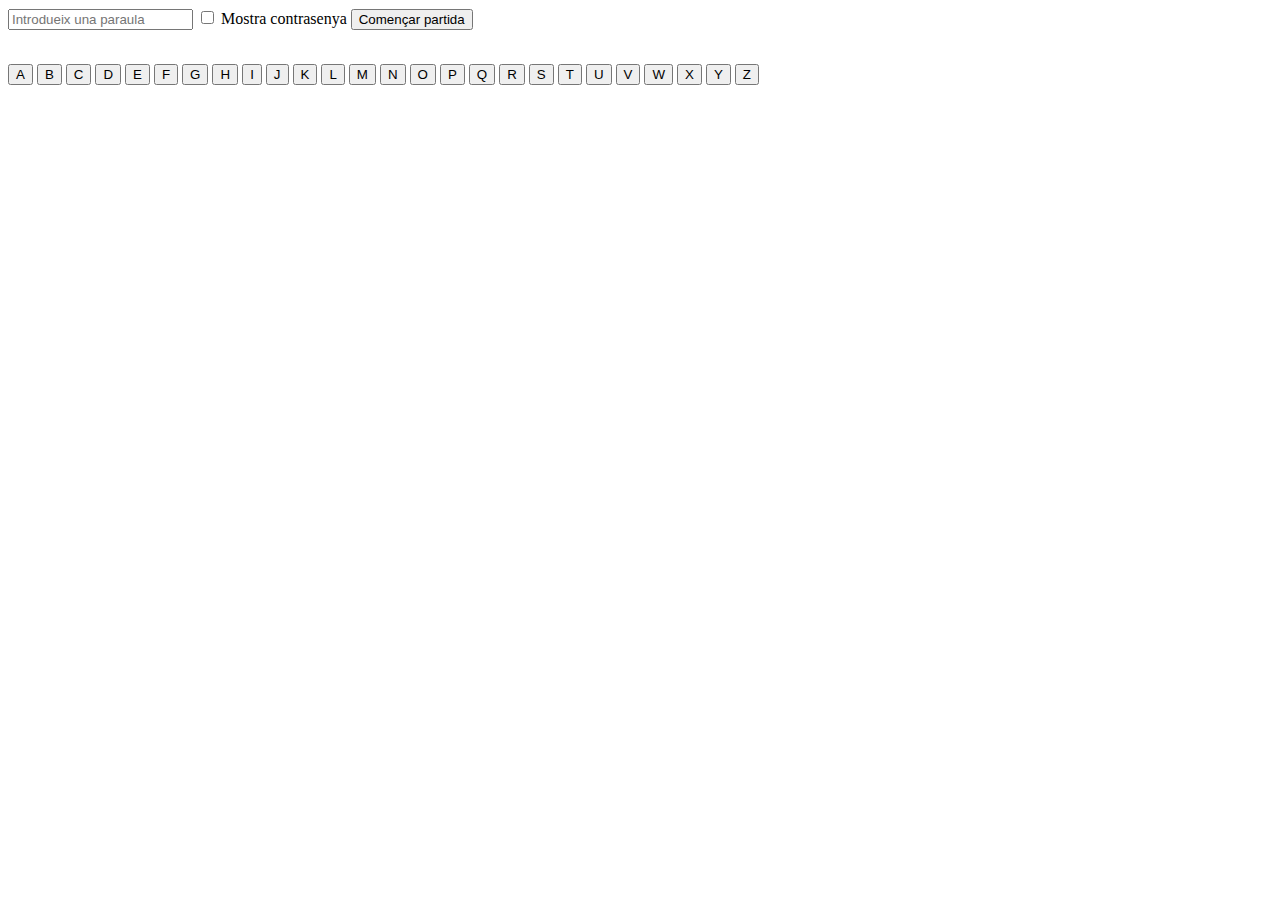
==== Act3/index.html @ 6b3b6e40 "afegit lletres y linies" ====
<!DOCTYPE html>
<html lang="en">
<head>
    <meta charset="UTF-8">
    <meta name="viewport" content="width=device-width, initial-scale=1.0">
    <title>Document</title>
</head>
<body>
    <input id="paraulaSecreta" type="password" placeholder="Introdueix una paraula">
    <input id="mostrarContra" type="checkbox" onclick="mostraPassw()"> Mostra contrasenya
    <button id="començarPartida" onclick="comencarPartida()">Començar partida</button>
    <br>
    <br>
    <p id="linias" onclick="espaisParaulaSecreta()"></p>
    <button onclick="mostrarContenidoBoton('A');">A</button>
    <button onclick="mostrarContenidoBoton('B');">B</button>
    <button onclick="mostrarContenidoBoton('C');">C</button>
    <button onclick="mostrarContenidoBoton('D');">D</button>
    <button onclick="mostrarContenidoBoton('E');">E</button>
    <button onclick="mostrarContenidoBoton('F');">F</button>
    <button onclick="mostrarContenidoBoton('G');">G</button>
    <button onclick="mostrarContenidoBoton('H');">H</button>
    <button onclick="mostrarContenidoBoton('I');">I</button>
    <button onclick="mostrarContenidoBoton('J');">J</button>
    <button onclick="mostrarContenidoBoton('K');">K</button>
    <button onclick="mostrarContenidoBoton('L');">L</button>
    <button onclick="mostrarContenidoBoton('M');">M</button>
    <button onclick="mostrarContenidoBoton('N');">N</button>
    <button onclick="mostrarContenidoBoton('O');">O</button>
    <button onclick="mostrarContenidoBoton('P');">P</button>
    <button onclick="mostrarContenidoBoton('Q');">Q</button>
    <button onclick="mostrarContenidoBoton('R');">R</button>
    <button onclick="mostrarContenidoBoton('S');">S</button>
    <button onclick="mostrarContenidoBoton('T');">T</button>
    <button onclick="mostrarContenidoBoton('U');">U</button>
    <button onclick="mostrarContenidoBoton('V');">V</button>
    <button onclick="mostrarContenidoBoton('W');">W</button>
    <button onclick="mostrarContenidoBoton('X');">X</button>
    <button onclick="mostrarContenidoBoton('Y');">Y</button>
    <button onclick="mostrarContenidoBoton('Z');">Z</button>


    <script src="index.js"></script>
</body>
</html>
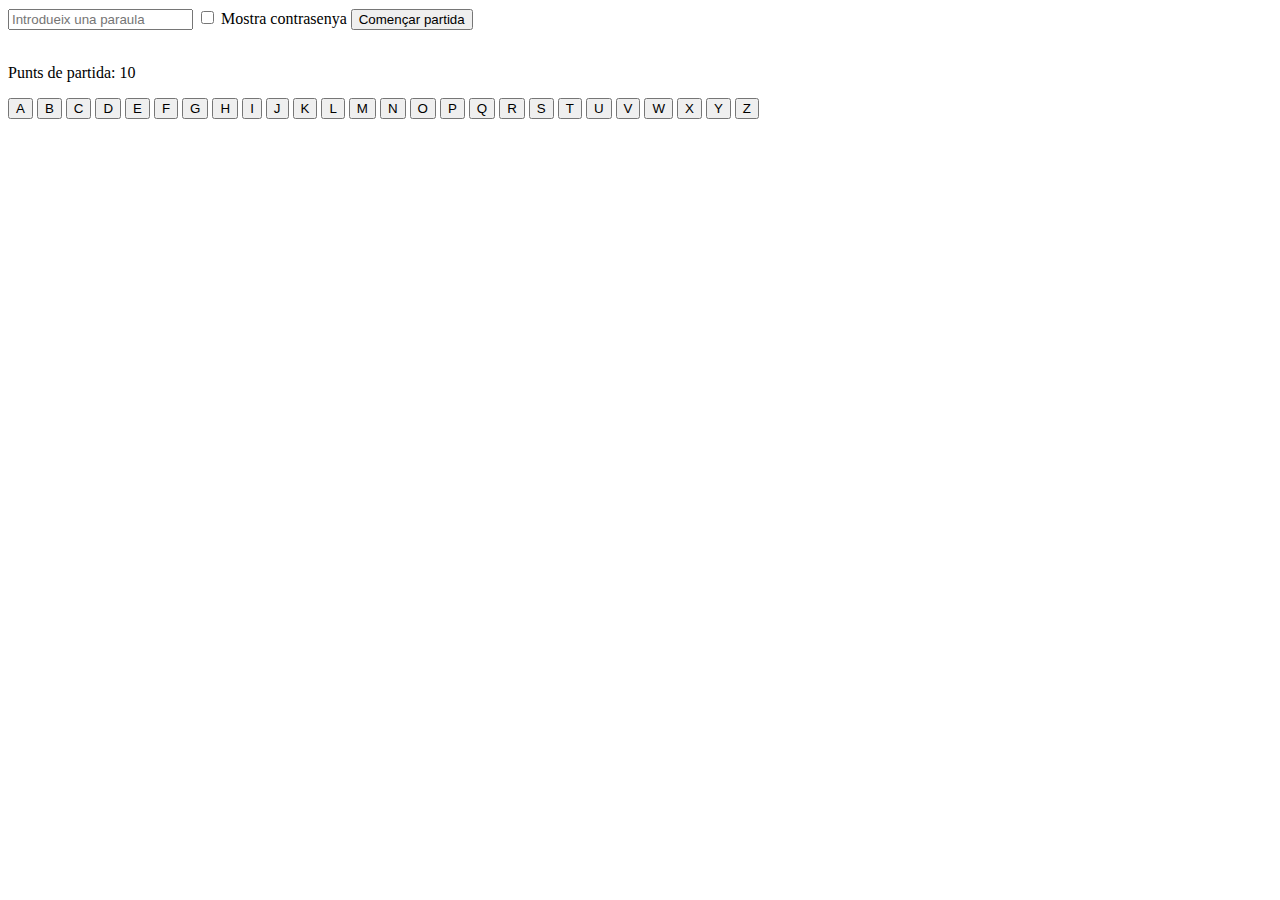
==== commit f1e172d2: "afegit fins el punt" ====
--- a/Act3/index.html
+++ b/Act3/index.html
@@ -12,6 +12,7 @@
     <br>
     <br>
     <p id="linias" onclick="espaisParaulaSecreta()"></p>
+    <p>Punts de partida: <span id="jugades">10</span></p>
     <button onclick="mostrarContenidoBoton('A');">A</button>
     <button onclick="mostrarContenidoBoton('B');">B</button>
     <button onclick="mostrarContenidoBoton('C');">C</button>
@@ -39,7 +40,6 @@
     <button onclick="mostrarContenidoBoton('Y');">Y</button>
     <button onclick="mostrarContenidoBoton('Z');">Z</button>
 
-
     <script src="index.js"></script>
 </body>
 </html>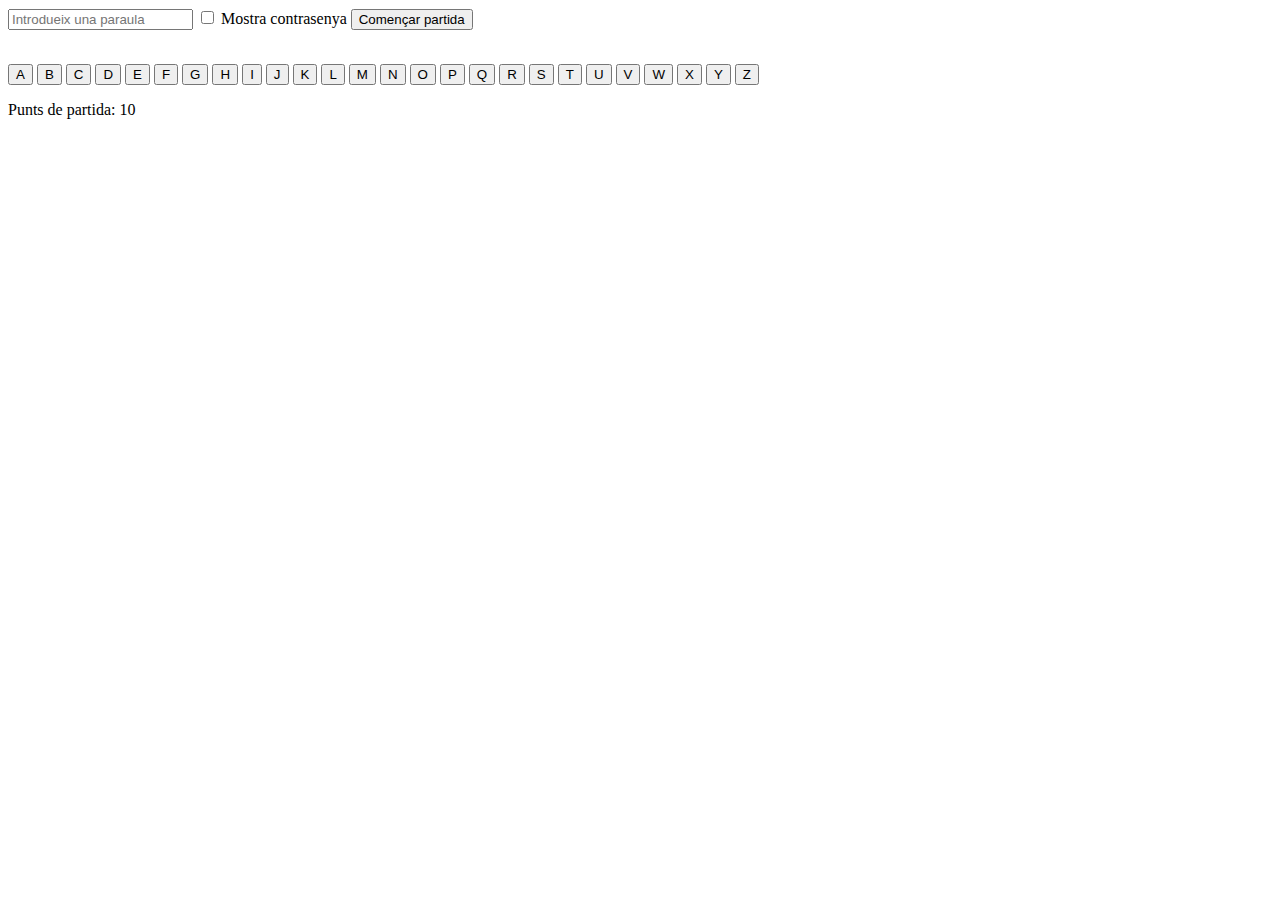
==== commit a0ec3dd3: "fet fins el punt 2" ====
--- a/Act3/index.html
+++ b/Act3/index.html
@@ -12,7 +12,6 @@
     <br>
     <br>
     <p id="linias" onclick="espaisParaulaSecreta()"></p>
-    <p>Punts de partida: <span id="jugades">10</span></p>
     <button onclick="mostrarContenidoBoton('A');">A</button>
     <button onclick="mostrarContenidoBoton('B');">B</button>
     <button onclick="mostrarContenidoBoton('C');">C</button>
@@ -39,6 +38,7 @@
     <button onclick="mostrarContenidoBoton('X');">X</button>
     <button onclick="mostrarContenidoBoton('Y');">Y</button>
     <button onclick="mostrarContenidoBoton('Z');">Z</button>
+    <p>Punts de partida: <span id="jugades">10</span></p>
 
     <script src="index.js"></script>
 </body>
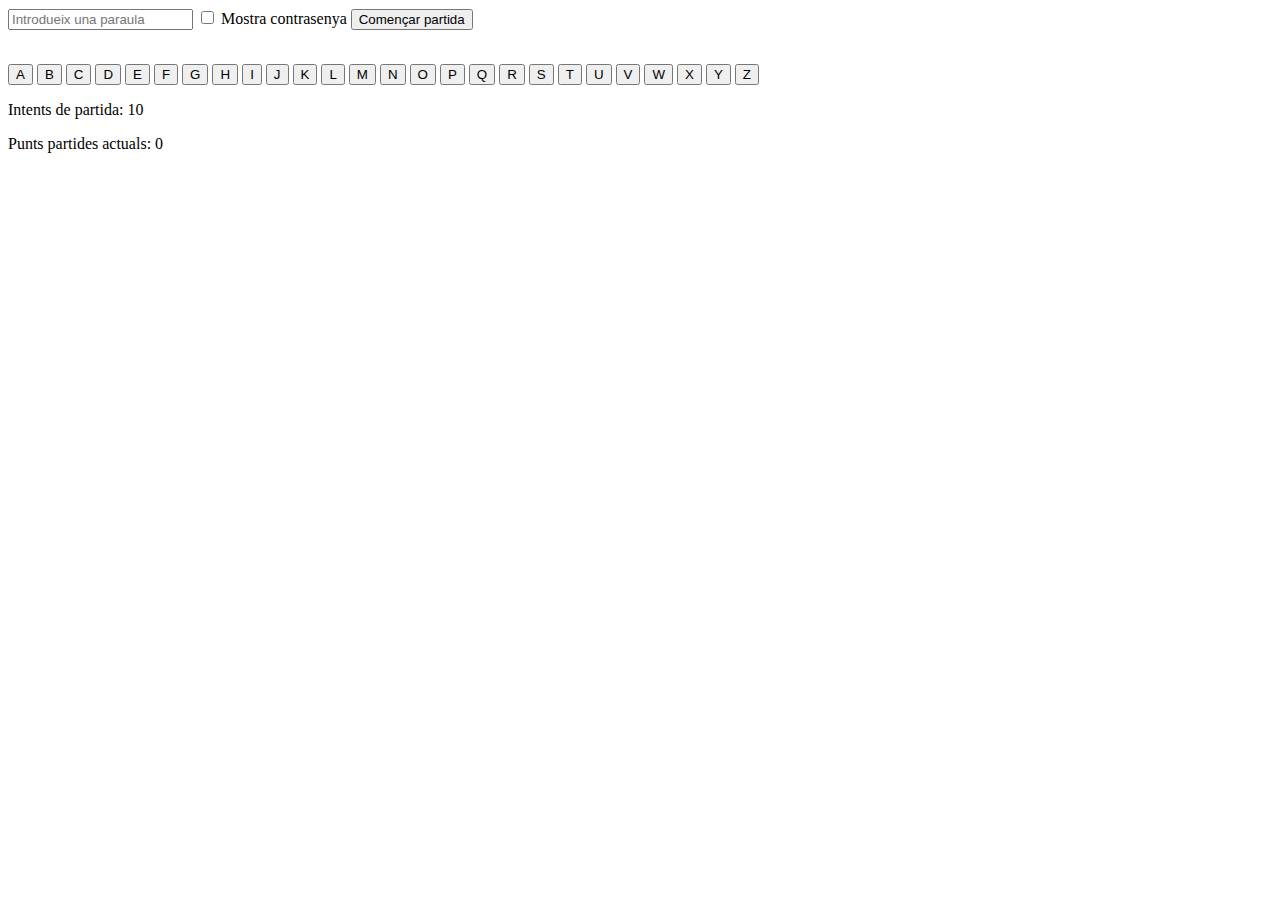
==== commit 2de81cb9: "arreglar punts partides" ====
--- a/Act3/index.html
+++ b/Act3/index.html
@@ -38,7 +38,8 @@
     <button onclick="mostrarContenidoBoton('X');">X</button>
     <button onclick="mostrarContenidoBoton('Y');">Y</button>
     <button onclick="mostrarContenidoBoton('Z');">Z</button>
-    <p>Punts de partida: <span id="jugades">10</span></p>
+    <p>Intents de partida: <span id="jugades">10</span></p>
+    <p>Punts partides actuals: <span id="punts">0</span></p>
 
     <script src="index.js"></script>
 </body>
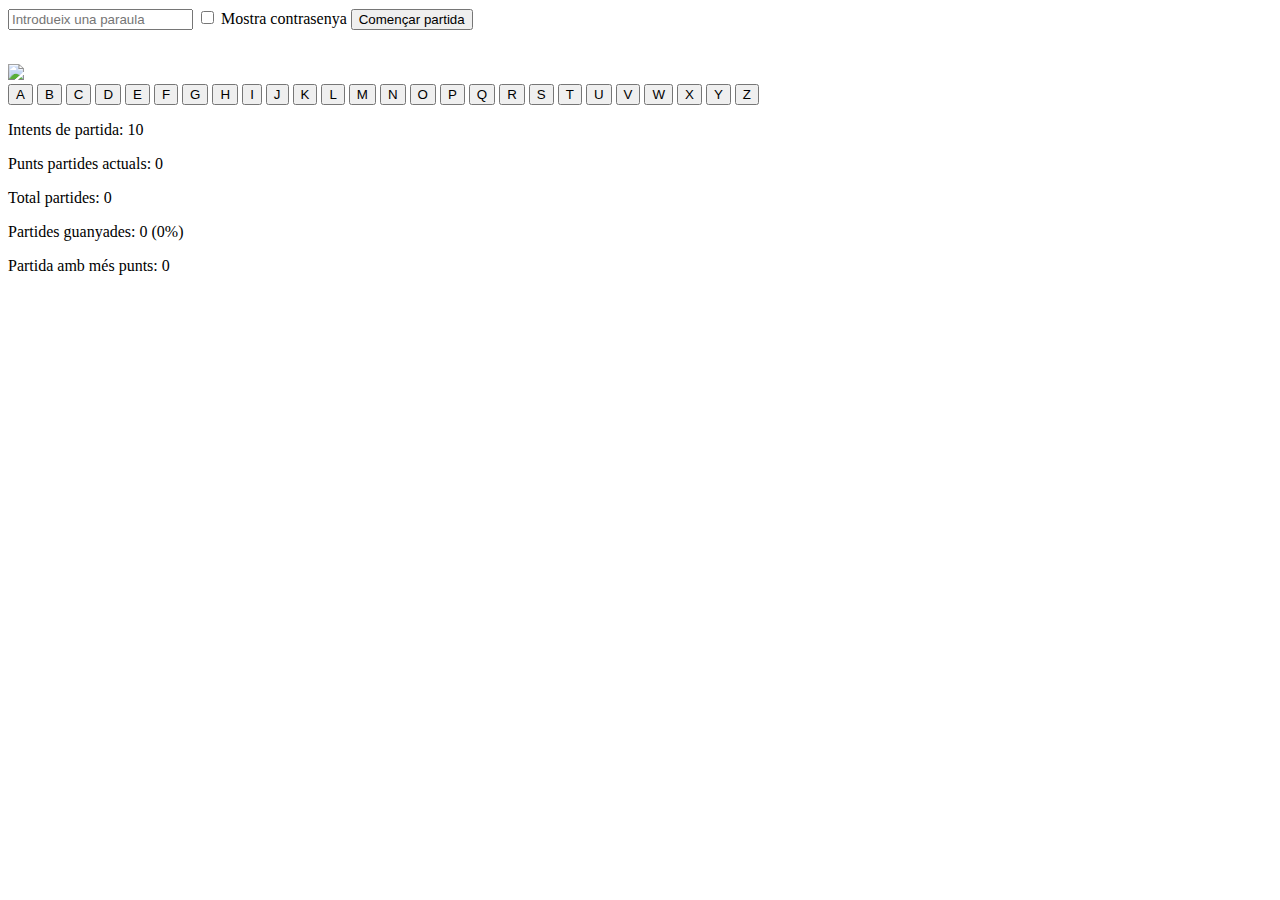
==== commit a4dcd8aa: "fet fins les imatges, falta quitar la frase de intentos y hacer botones" ====
--- a/Act3/index.html
+++ b/Act3/index.html
@@ -12,6 +12,8 @@
     <br>
     <br>
     <p id="linias" onclick="espaisParaulaSecreta()"></p>
+    <img onclick="mostrarContenidoBoton()" id="penjat_0" src="/img/penjat_0.jpg">
+    <br>
     <button onclick="mostrarContenidoBoton('A');">A</button>
     <button onclick="mostrarContenidoBoton('B');">B</button>
     <button onclick="mostrarContenidoBoton('C');">C</button>
@@ -40,6 +42,9 @@
     <button onclick="mostrarContenidoBoton('Z');">Z</button>
     <p>Intents de partida: <span id="jugades">10</span></p>
     <p>Punts partides actuals: <span id="punts">0</span></p>
+    <p>Total partides: <span id="totalPartides">0</span></p>
+    <p>Partides guanyades: <span id="partidesGuanyades">0</span> <span id="percentatgeGuanyades">(0%)</span></span></p>
+    <p>Partida amb més punts: <span id="partidaMesPunts">0</span></p>
 
     <script src="index.js"></script>
 </body>
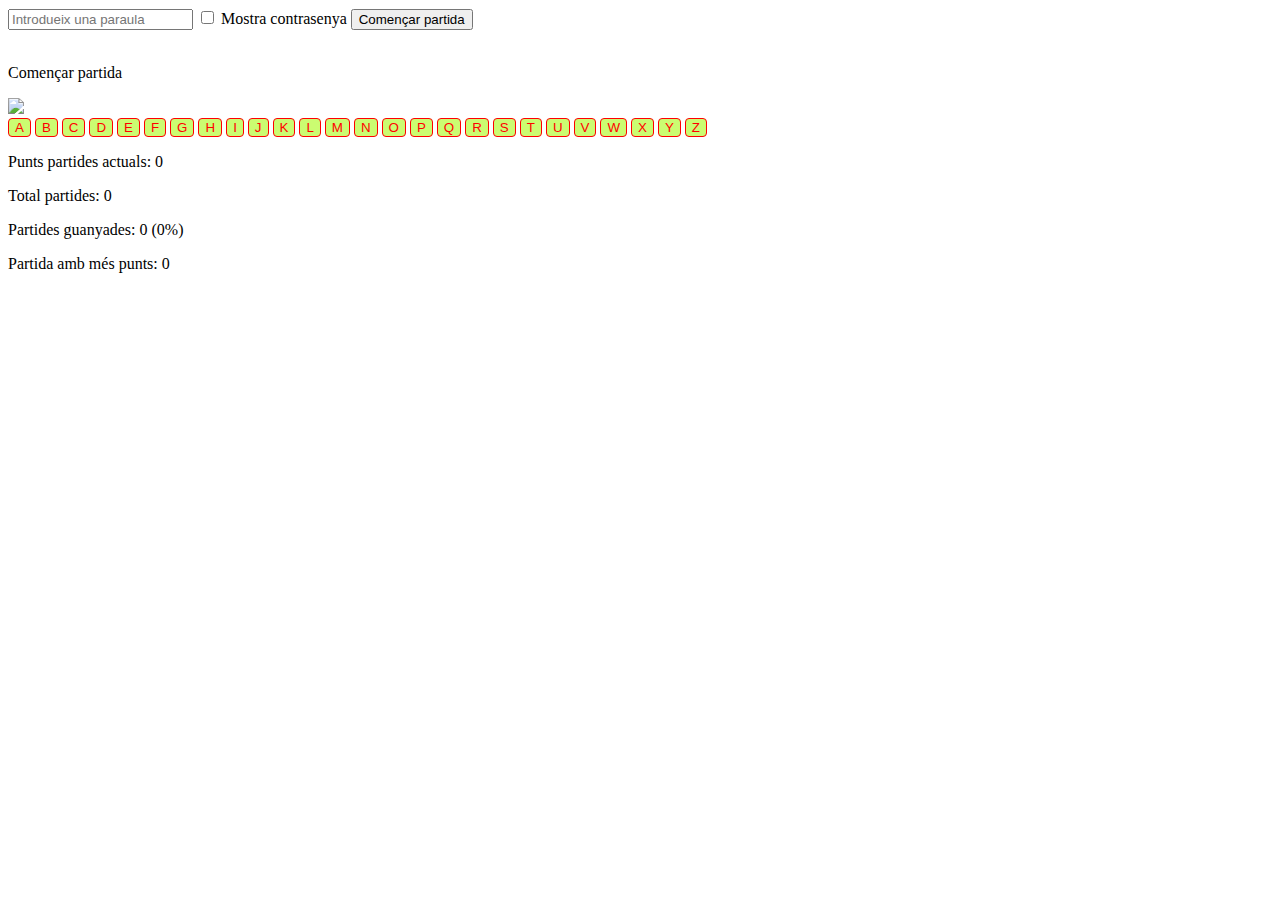
==== commit 07dbfd3a: "falta multijugador y diseño" ====
--- a/Act3/index.html
+++ b/Act3/index.html
@@ -5,42 +5,41 @@
     <meta name="viewport" content="width=device-width, initial-scale=1.0">
     <title>Document</title>
 </head>
-<body>
+<body onload="inicialitzarBotons()">
     <input id="paraulaSecreta" type="password" placeholder="Introdueix una paraula">
     <input id="mostrarContra" type="checkbox" onclick="mostraPassw()"> Mostra contrasenya
     <button id="començarPartida" onclick="comencarPartida()">Començar partida</button>
     <br>
     <br>
-    <p id="linias" onclick="espaisParaulaSecreta()"></p>
+    <p id="linias" onclick="espaisParaulaSecreta()">Començar partida</p>
     <img onclick="mostrarContenidoBoton()" id="penjat_0" src="/img/penjat_0.jpg">
     <br>
-    <button onclick="mostrarContenidoBoton('A');">A</button>
-    <button onclick="mostrarContenidoBoton('B');">B</button>
-    <button onclick="mostrarContenidoBoton('C');">C</button>
-    <button onclick="mostrarContenidoBoton('D');">D</button>
-    <button onclick="mostrarContenidoBoton('E');">E</button>
-    <button onclick="mostrarContenidoBoton('F');">F</button>
-    <button onclick="mostrarContenidoBoton('G');">G</button>
-    <button onclick="mostrarContenidoBoton('H');">H</button>
-    <button onclick="mostrarContenidoBoton('I');">I</button>
-    <button onclick="mostrarContenidoBoton('J');">J</button>
-    <button onclick="mostrarContenidoBoton('K');">K</button>
-    <button onclick="mostrarContenidoBoton('L');">L</button>
-    <button onclick="mostrarContenidoBoton('M');">M</button>
-    <button onclick="mostrarContenidoBoton('N');">N</button>
-    <button onclick="mostrarContenidoBoton('O');">O</button>
-    <button onclick="mostrarContenidoBoton('P');">P</button>
-    <button onclick="mostrarContenidoBoton('Q');">Q</button>
-    <button onclick="mostrarContenidoBoton('R');">R</button>
-    <button onclick="mostrarContenidoBoton('S');">S</button>
-    <button onclick="mostrarContenidoBoton('T');">T</button>
-    <button onclick="mostrarContenidoBoton('U');">U</button>
-    <button onclick="mostrarContenidoBoton('V');">V</button>
-    <button onclick="mostrarContenidoBoton('W');">W</button>
-    <button onclick="mostrarContenidoBoton('X');">X</button>
-    <button onclick="mostrarContenidoBoton('Y');">Y</button>
-    <button onclick="mostrarContenidoBoton('Z');">Z</button>
-    <p>Intents de partida: <span id="jugades">10</span></p>
+    <button class="buttonLletres" onclick="mostrarContenidoBoton('A', this);">A</button>
+    <button class="buttonLletres" onclick="mostrarContenidoBoton('B', this);">B</button>
+    <button class="buttonLletres" onclick="mostrarContenidoBoton('C', this);">C</button>
+    <button class="buttonLletres" onclick="mostrarContenidoBoton('D', this);">D</button>
+    <button class="buttonLletres" onclick="mostrarContenidoBoton('E', this);">E</button>
+    <button class="buttonLletres" onclick="mostrarContenidoBoton('F', this);">F</button>
+    <button class="buttonLletres" onclick="mostrarContenidoBoton('G', this);">G</button>
+    <button class="buttonLletres" onclick="mostrarContenidoBoton('H', this);">H</button>
+    <button class="buttonLletres" onclick="mostrarContenidoBoton('I', this);">I</button>
+    <button class="buttonLletres" onclick="mostrarContenidoBoton('J', this);">J</button>
+    <button class="buttonLletres" onclick="mostrarContenidoBoton('K', this);">K</button>
+    <button class="buttonLletres" onclick="mostrarContenidoBoton('L', this);">L</button>
+    <button class="buttonLletres" onclick="mostrarContenidoBoton('M', this);">M</button>
+    <button class="buttonLletres" onclick="mostrarContenidoBoton('N', this);">N</button>
+    <button class="buttonLletres" onclick="mostrarContenidoBoton('O', this);">O</button>
+    <button class="buttonLletres" onclick="mostrarContenidoBoton('P', this);">P</button>
+    <button class="buttonLletres" onclick="mostrarContenidoBoton('Q', this);">Q</button>
+    <button class="buttonLletres" onclick="mostrarContenidoBoton('R', this);">R</button>
+    <button class="buttonLletres" onclick="mostrarContenidoBoton('S', this);">S</button>
+    <button class="buttonLletres" onclick="mostrarContenidoBoton('T', this);">T</button>
+    <button class="buttonLletres" onclick="mostrarContenidoBoton('U', this);">U</button>
+    <button class="buttonLletres" onclick="mostrarContenidoBoton('V', this);">V</button>
+    <button class="buttonLletres" onclick="mostrarContenidoBoton('W', this);">W</button>
+    <button class="buttonLletres" onclick="mostrarContenidoBoton('X', this);">X</button>
+    <button class="buttonLletres" onclick="mostrarContenidoBoton('Y', this);">Y</button>
+    <button class="buttonLletres" onclick="mostrarContenidoBoton('Z', this);">Z</button>
     <p>Punts partides actuals: <span id="punts">0</span></p>
     <p>Total partides: <span id="totalPartides">0</span></p>
     <p>Partides guanyades: <span id="partidesGuanyades">0</span> <span id="percentatgeGuanyades">(0%)</span></span></p>
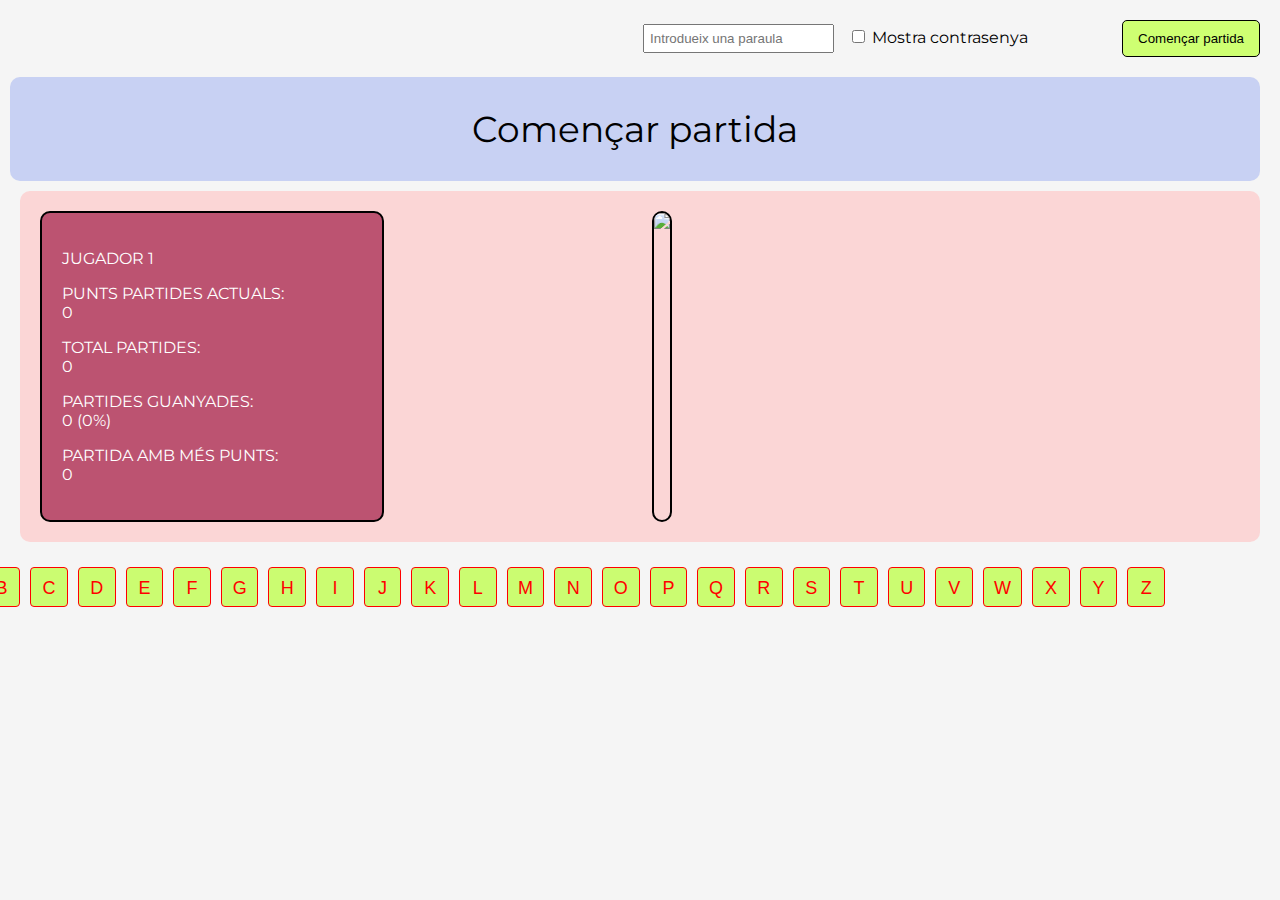
==== commit ffd5b79f: "todo hecho, falta multi" ====
--- a/Act3/index.html
+++ b/Act3/index.html
@@ -3,48 +3,66 @@
 <head>
     <meta charset="UTF-8">
     <meta name="viewport" content="width=device-width, initial-scale=1.0">
+    <link rel="stylesheet" href="index.css">
     <title>Document</title>
 </head>
 <body onload="inicialitzarBotons()">
-    <input id="paraulaSecreta" type="password" placeholder="Introdueix una paraula">
-    <input id="mostrarContra" type="checkbox" onclick="mostraPassw()"> Mostra contrasenya
-    <button id="començarPartida" onclick="comencarPartida()">Començar partida</button>
-    <br>
-    <br>
+    <div class="capçalera">
+        <input id="paraulaSecreta" type="password" placeholder="Introdueix una paraula">
+        <input id="mostrarContra" type="checkbox" onclick="mostraPassw()"> Mostra contrasenya
+        <button id="començarPartida" onclick="comencarPartida()">Començar partida</button>
+    </div>
+
     <p id="linias" onclick="espaisParaulaSecreta()">Començar partida</p>
-    <img onclick="mostrarContenidoBoton()" id="penjat_0" src="/img/penjat_0.jpg">
-    <br>
-    <button class="buttonLletres" onclick="mostrarContenidoBoton('A', this);">A</button>
-    <button class="buttonLletres" onclick="mostrarContenidoBoton('B', this);">B</button>
-    <button class="buttonLletres" onclick="mostrarContenidoBoton('C', this);">C</button>
-    <button class="buttonLletres" onclick="mostrarContenidoBoton('D', this);">D</button>
-    <button class="buttonLletres" onclick="mostrarContenidoBoton('E', this);">E</button>
-    <button class="buttonLletres" onclick="mostrarContenidoBoton('F', this);">F</button>
-    <button class="buttonLletres" onclick="mostrarContenidoBoton('G', this);">G</button>
-    <button class="buttonLletres" onclick="mostrarContenidoBoton('H', this);">H</button>
-    <button class="buttonLletres" onclick="mostrarContenidoBoton('I', this);">I</button>
-    <button class="buttonLletres" onclick="mostrarContenidoBoton('J', this);">J</button>
-    <button class="buttonLletres" onclick="mostrarContenidoBoton('K', this);">K</button>
-    <button class="buttonLletres" onclick="mostrarContenidoBoton('L', this);">L</button>
-    <button class="buttonLletres" onclick="mostrarContenidoBoton('M', this);">M</button>
-    <button class="buttonLletres" onclick="mostrarContenidoBoton('N', this);">N</button>
-    <button class="buttonLletres" onclick="mostrarContenidoBoton('O', this);">O</button>
-    <button class="buttonLletres" onclick="mostrarContenidoBoton('P', this);">P</button>
-    <button class="buttonLletres" onclick="mostrarContenidoBoton('Q', this);">Q</button>
-    <button class="buttonLletres" onclick="mostrarContenidoBoton('R', this);">R</button>
-    <button class="buttonLletres" onclick="mostrarContenidoBoton('S', this);">S</button>
-    <button class="buttonLletres" onclick="mostrarContenidoBoton('T', this);">T</button>
-    <button class="buttonLletres" onclick="mostrarContenidoBoton('U', this);">U</button>
-    <button class="buttonLletres" onclick="mostrarContenidoBoton('V', this);">V</button>
-    <button class="buttonLletres" onclick="mostrarContenidoBoton('W', this);">W</button>
-    <button class="buttonLletres" onclick="mostrarContenidoBoton('X', this);">X</button>
-    <button class="buttonLletres" onclick="mostrarContenidoBoton('Y', this);">Y</button>
-    <button class="buttonLletres" onclick="mostrarContenidoBoton('Z', this);">Z</button>
-    <p>Punts partides actuals: <span id="punts">0</span></p>
-    <p>Total partides: <span id="totalPartides">0</span></p>
-    <p>Partides guanyades: <span id="partidesGuanyades">0</span> <span id="percentatgeGuanyades">(0%)</span></span></p>
-    <p>Partida amb més punts: <span id="partidaMesPunts">0</span></p>
+    
+    <div class="todo">        
+        <div class="estadistiques">
+            <p>JUGADOR 1</p>
+            <p>PUNTS PARTIDES ACTUALS: 
+            <br>
+            <span id="punts">0</span></p>
+            <p>TOTAL PARTIDES: 
+            <br>
+            <span id="totalPartides">0</span></p>
+            <p>PARTIDES GUANYADES: 
+            <br>
+            <span id="partidesGuanyades">0</span> <span id="percentatgeGuanyades">(0%)</span></span></p>
+            <p>PARTIDA AMB MÉS PUNTS: 
+            <br>
+            <span id="partidaMesPunts">0</span></p>   
+        </div>
 
+        <img onclick="mostrarContenidoBoton()" id="penjat_0" src="/img/penjat_0.jpg">
+        <div class="caixa"></div>
+    </div>
+    <div id="letters">
+        <button class="buttonLletres" onclick="mostrarContenidoBoton('A', this);">A</button>
+        <button class="buttonLletres" onclick="mostrarContenidoBoton('B', this);">B</button>
+        <button class="buttonLletres" onclick="mostrarContenidoBoton('C', this);">C</button>
+        <button class="buttonLletres" onclick="mostrarContenidoBoton('D', this);">D</button>
+        <button class="buttonLletres" onclick="mostrarContenidoBoton('E', this);">E</button>
+        <button class="buttonLletres" onclick="mostrarContenidoBoton('F', this);">F</button>
+        <button class="buttonLletres" onclick="mostrarContenidoBoton('G', this);">G</button>
+        <button class="buttonLletres" onclick="mostrarContenidoBoton('H', this);">H</button>
+        <button class="buttonLletres" onclick="mostrarContenidoBoton('I', this);">I</button>
+        <button class="buttonLletres" onclick="mostrarContenidoBoton('J', this);">J</button>
+        <button class="buttonLletres" onclick="mostrarContenidoBoton('K', this);">K</button>
+        <button class="buttonLletres" onclick="mostrarContenidoBoton('L', this);">L</button>
+        <button class="buttonLletres" onclick="mostrarContenidoBoton('M', this);">M</button>
+        <button class="buttonLletres" onclick="mostrarContenidoBoton('N', this);">N</button>
+        <button class="buttonLletres" onclick="mostrarContenidoBoton('O', this);">O</button>
+        <button class="buttonLletres" onclick="mostrarContenidoBoton('P', this);">P</button>
+        <button class="buttonLletres" onclick="mostrarContenidoBoton('Q', this);">Q</button>
+        <button class="buttonLletres" onclick="mostrarContenidoBoton('R', this);">R</button>
+        <button class="buttonLletres" onclick="mostrarContenidoBoton('S', this);">S</button>
+        <button class="buttonLletres" onclick="mostrarContenidoBoton('T', this);">T</button>
+        <button class="buttonLletres" onclick="mostrarContenidoBoton('U', this);">U</button>
+        <button class="buttonLletres" onclick="mostrarContenidoBoton('V', this);">V</button>
+        <button class="buttonLletres" onclick="mostrarContenidoBoton('W', this);">W</button>
+        <button class="buttonLletres" onclick="mostrarContenidoBoton('X', this);">X</button>
+        <button class="buttonLletres" onclick="mostrarContenidoBoton('Y', this);">Y</button>
+        <button class="buttonLletres" onclick="mostrarContenidoBoton('Z', this);">Z</button>
+    </div>
     <script src="index.js"></script>
 </body>
 </html>--- a/Act3/index.css
+++ b/Act3/index.css
@@ -0,0 +1,117 @@
+/* General Styles */
+/* Importa la fuente Montserrat y Tiny5 desde Google Fonts */
+@import url('https://fonts.googleapis.com/css2?family=Montserrat:ital,wght@0,100..900;1,100..900&family=Tiny5&display=swap');
+
+/* Estilo del cuerpo de la página */
+body {
+    font-family: "Montserrat", sans-serif; /* Define la fuente del cuerpo */
+    display: flex; /* Utiliza flexbox para el diseño */
+    align-items: flex-end; /* Alinea los elementos al final del contenedor */
+    flex-direction: column; /* Organiza los elementos en una columna */
+    background-color: #f5f5f5; /* Color de fondo de la página */
+    margin: 0; /* Elimina márgenes predeterminados */
+    padding: 20px; /* Agrega padding interno */
+}
+
+/* Contenedor de entrada */
+.input-container {
+    display: flex; /* Usa flexbox para alinear los elementos */
+    align-items: center; /* Alinear verticalmente los elementos dentro del contenedor */
+    margin-bottom: 20px; /* Espacio entre el contenedor y otros elementos */
+}
+
+/* Estilo del campo de entrada para la palabra secreta */
+input#paraulaSecreta {
+    padding: 5px; /* Espacio interno en el campo de entrada */
+    margin-right: 10px; /* Espacio entre el input y el botón */
+}
+
+/* Estilo del botón para empezar la partida */
+button#començarPartida {
+    background-color: #ceff72; /* Color de fondo del botón */
+    margin-left: 90px; /* Alinear el botón hacia la izquierda */
+    color: black; /* Color del texto del botón */
+    border: 1px solid black; /* Borde del botón */
+    padding: 10px 15px; /* Espacio interno del botón */
+    border-radius: 5px; /* Bordes redondeados del botón */
+    cursor: pointer; /* Cambia el cursor al pasar sobre el botón */
+}
+
+/* Estilo para el contenedor de líneas */
+#linias {
+    background-color: #c8d1f3; /* Color de fondo del contenedor de líneas */
+    color: black; /* Color del texto */
+    padding: 30px; /* Espacio interno */
+    border-radius: 10px; /* Bordes redondeados */
+    font-size: 36px; /* Tamaño de fuente */
+    text-align: center; /* Centrar el texto */
+    width: 96%; /* Ancho del contenedor */
+    margin-top: 20px; /* Espacio superior */
+    margin-bottom: 10px; /* Espacio inferior */
+}
+
+/* Stats Section - Sección de estadísticas */
+.estadistiques {
+    background-color: #bc5371; /* Color de fondo */
+    padding: 20px; /* Espacio interno */
+    border-radius: 10px; /* Bordes redondeados */
+    align-items: center; /* Alinear elementos en el centro */
+    margin: 20px; /* Espacio exterior */
+    width: 300px; /* Ancho del contenedor */
+    color: white; /* Color del texto */
+    border: 2px solid black; /* Borde del contenedor */
+    flex-direction: column; /* Organiza los elementos en columna */
+}
+
+/* Estilo del contenedor de estadísticas */
+.todo {
+    background-color: #fbd6d6; /* Color de fondo del contenedor */
+    border-radius: 10px; /* Bordes redondeados */
+    display: flex; /* Usa flexbox para alinear elementos */
+    width: 100%; /* Ancho completo */
+    justify-content: space-between; /* Espacio entre los elementos */
+}
+
+/* Estilo de los elementos dentro de estadísticas */
+.estadistiques div {
+    background-color: #b3515a; /* Color de fondo de cada elemento */
+    color: white; /* Color del texto */
+    padding: 10px; /* Espacio interno */
+    width: 100px; /* Ancho del elemento */
+    border-radius: 5px; /* Bordes redondeados */
+}
+
+/* Contenedor de la caja */
+.caixa {
+    background-color: #fbd6d6; /* Color de fondo */
+    width: 300px; /* Ancho de la caja */
+    margin: 20px; /* Espacio exterior */
+}
+
+/* Secció de lletres - Sección de letras */
+#letters {
+    display: flex; /* Usa flexbox para alinear letras */
+    justify-content: center; /* Centra las letras en el contenedor */
+    margin-right: 90px; /* Margen derecho */
+    margin-top: 20px; /* Margen superior */
+    max-width: 100%; /* Ancho máximo */
+}
+
+/* Estilo de los botones de letras */
+.buttonLletres {
+    color: black; /* Color del texto */
+    font-size: 18px; /* Tamaño de fuente */
+    padding: 10px; /* Espacio interno */
+    margin: 5px; /* Margen entre botones */
+    width: 40px; /* Ancho del botón */
+    height: 40px; /* Altura del botón */
+    border-radius: 5px; /* Bordes redondeados */
+    cursor: pointer; /* Cambia el cursor al pasar sobre el botón */
+}
+
+/* Estilo de la imagen del penjat */
+#penjat_0 {
+    margin: 20px auto; /* Margen superior/inferior y centrado horizontal */
+    border: 2px solid black; /* Borde de la imagen */
+    border-radius: 10px; /* Bordes redondeados */
+}
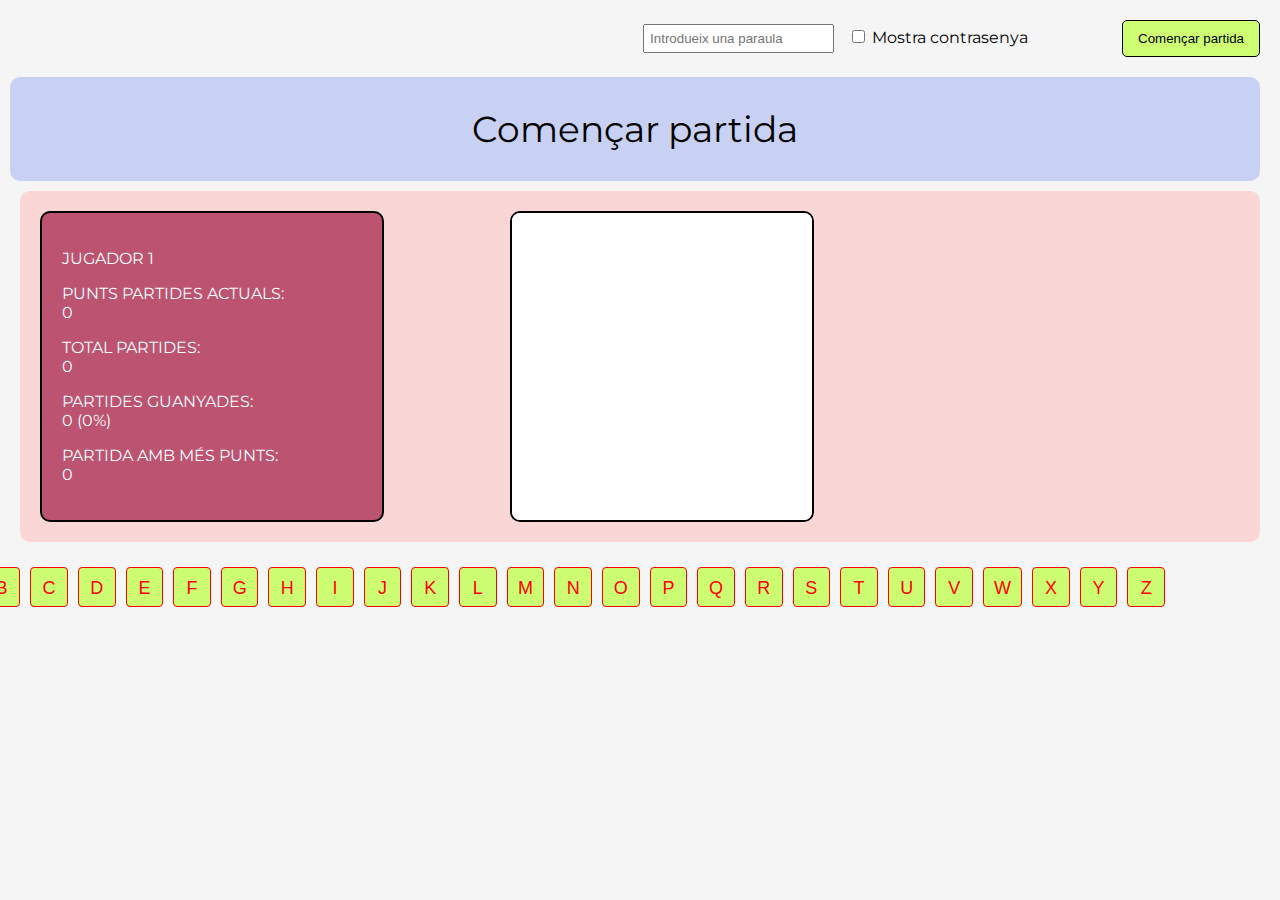
==== commit c1ade5bd: "només rutes canviades" ====
--- a/Act3/index.html
+++ b/Act3/index.html
@@ -32,7 +32,7 @@
             <span id="partidaMesPunts">0</span></p>   
         </div>
 
-        <img onclick="mostrarContenidoBoton()" id="penjat_0" src="/img/penjat_0.jpg">
+        <img onclick="mostrarContenidoBoton()" id="penjat_0" src="img/penjat_0.jpg">
         <div class="caixa"></div>
     </div>
     <div id="letters">
--- a/Act3/index.css
+++ b/Act3/index.css
@@ -4,12 +4,12 @@
 
 /* Estilo del cuerpo de la página */
 body {
-    font-family: "Montserrat", sans-serif; /* Define la fuente del cuerpo */
+    font-family: "Montserrat", sans-serif; 
     display: flex; /* Utiliza flexbox para el diseño */
     align-items: flex-end; /* Alinea los elementos al final del contenedor */
     flex-direction: column; /* Organiza los elementos en una columna */
-    background-color: #f5f5f5; /* Color de fondo de la página */
-    margin: 0; /* Elimina márgenes predeterminados */
+    background-color: #f5f5f5; 
+    margin: 0; 
     padding: 20px; /* Agrega padding interno */
 }
 
@@ -22,96 +22,96 @@
 
 /* Estilo del campo de entrada para la palabra secreta */
 input#paraulaSecreta {
-    padding: 5px; /* Espacio interno en el campo de entrada */
-    margin-right: 10px; /* Espacio entre el input y el botón */
+    padding: 5px; 
+    margin-right: 10px; 
 }
 
 /* Estilo del botón para empezar la partida */
 button#començarPartida {
-    background-color: #ceff72; /* Color de fondo del botón */
-    margin-left: 90px; /* Alinear el botón hacia la izquierda */
-    color: black; /* Color del texto del botón */
-    border: 1px solid black; /* Borde del botón */
-    padding: 10px 15px; /* Espacio interno del botón */
+    background-color: #ceff72; 
+    margin-left: 90px; 
+    color: black;
+    border: 1px solid black; 
+    padding: 10px 15px; 
     border-radius: 5px; /* Bordes redondeados del botón */
     cursor: pointer; /* Cambia el cursor al pasar sobre el botón */
 }
 
 /* Estilo para el contenedor de líneas */
 #linias {
-    background-color: #c8d1f3; /* Color de fondo del contenedor de líneas */
-    color: black; /* Color del texto */
-    padding: 30px; /* Espacio interno */
-    border-radius: 10px; /* Bordes redondeados */
+    background-color: #c8d1f3; 
+    color: black; 
+    padding: 30px; 
+    border-radius: 10px; 
     font-size: 36px; /* Tamaño de fuente */
     text-align: center; /* Centrar el texto */
-    width: 96%; /* Ancho del contenedor */
-    margin-top: 20px; /* Espacio superior */
-    margin-bottom: 10px; /* Espacio inferior */
+    width: 96%; 
+    margin-top: 20px; 
+    margin-bottom: 10px; 
 }
 
 /* Stats Section - Sección de estadísticas */
 .estadistiques {
-    background-color: #bc5371; /* Color de fondo */
-    padding: 20px; /* Espacio interno */
-    border-radius: 10px; /* Bordes redondeados */
+    background-color: #bc5371; 
+    padding: 20px; 
+    border-radius: 10px; 
     align-items: center; /* Alinear elementos en el centro */
-    margin: 20px; /* Espacio exterior */
-    width: 300px; /* Ancho del contenedor */
-    color: white; /* Color del texto */
-    border: 2px solid black; /* Borde del contenedor */
+    margin: 20px; 
+    width: 300px; 
+    color: white; 
+    border: 2px solid black; 
     flex-direction: column; /* Organiza los elementos en columna */
 }
 
 /* Estilo del contenedor de estadísticas */
 .todo {
-    background-color: #fbd6d6; /* Color de fondo del contenedor */
-    border-radius: 10px; /* Bordes redondeados */
-    display: flex; /* Usa flexbox para alinear elementos */
-    width: 100%; /* Ancho completo */
+    background-color: #fbd6d6; 
+    border-radius: 10px; 
+    display: flex; 
+    width: 100%; 
     justify-content: space-between; /* Espacio entre los elementos */
 }
 
 /* Estilo de los elementos dentro de estadísticas */
 .estadistiques div {
-    background-color: #b3515a; /* Color de fondo de cada elemento */
-    color: white; /* Color del texto */
-    padding: 10px; /* Espacio interno */
-    width: 100px; /* Ancho del elemento */
-    border-radius: 5px; /* Bordes redondeados */
+    background-color: #b3515a; 
+    color: white; 
+    padding: 10px;
+    width: 100px; 
+    border-radius: 5px; 
 }
 
 /* Contenedor de la caja */
 .caixa {
-    background-color: #fbd6d6; /* Color de fondo */
-    width: 300px; /* Ancho de la caja */
-    margin: 20px; /* Espacio exterior */
+    background-color: #fbd6d6; 
+    width: 300px; 
+    margin: 20px; 
 }
 
 /* Secció de lletres - Sección de letras */
 #letters {
-    display: flex; /* Usa flexbox para alinear letras */
-    justify-content: center; /* Centra las letras en el contenedor */
-    margin-right: 90px; /* Margen derecho */
-    margin-top: 20px; /* Margen superior */
-    max-width: 100%; /* Ancho máximo */
+    display: flex; 
+    justify-content: center; 
+    margin-right: 90px;
+    margin-top: 20px; 
+    max-width: 100%; 
 }
 
 /* Estilo de los botones de letras */
 .buttonLletres {
-    color: black; /* Color del texto */
-    font-size: 18px; /* Tamaño de fuente */
-    padding: 10px; /* Espacio interno */
-    margin: 5px; /* Margen entre botones */
-    width: 40px; /* Ancho del botón */
-    height: 40px; /* Altura del botón */
-    border-radius: 5px; /* Bordes redondeados */
+    color: black;
+    font-size: 18px; 
+    padding: 10px; 
+    margin: 5px; 
+    width: 40px; 
+    height: 40px; 
+    border-radius: 5px; 
     cursor: pointer; /* Cambia el cursor al pasar sobre el botón */
 }
 
 /* Estilo de la imagen del penjat */
 #penjat_0 {
     margin: 20px auto; /* Margen superior/inferior y centrado horizontal */
-    border: 2px solid black; /* Borde de la imagen */
-    border-radius: 10px; /* Bordes redondeados */
+    border: 2px solid black; 
+    border-radius: 10px;
 }
